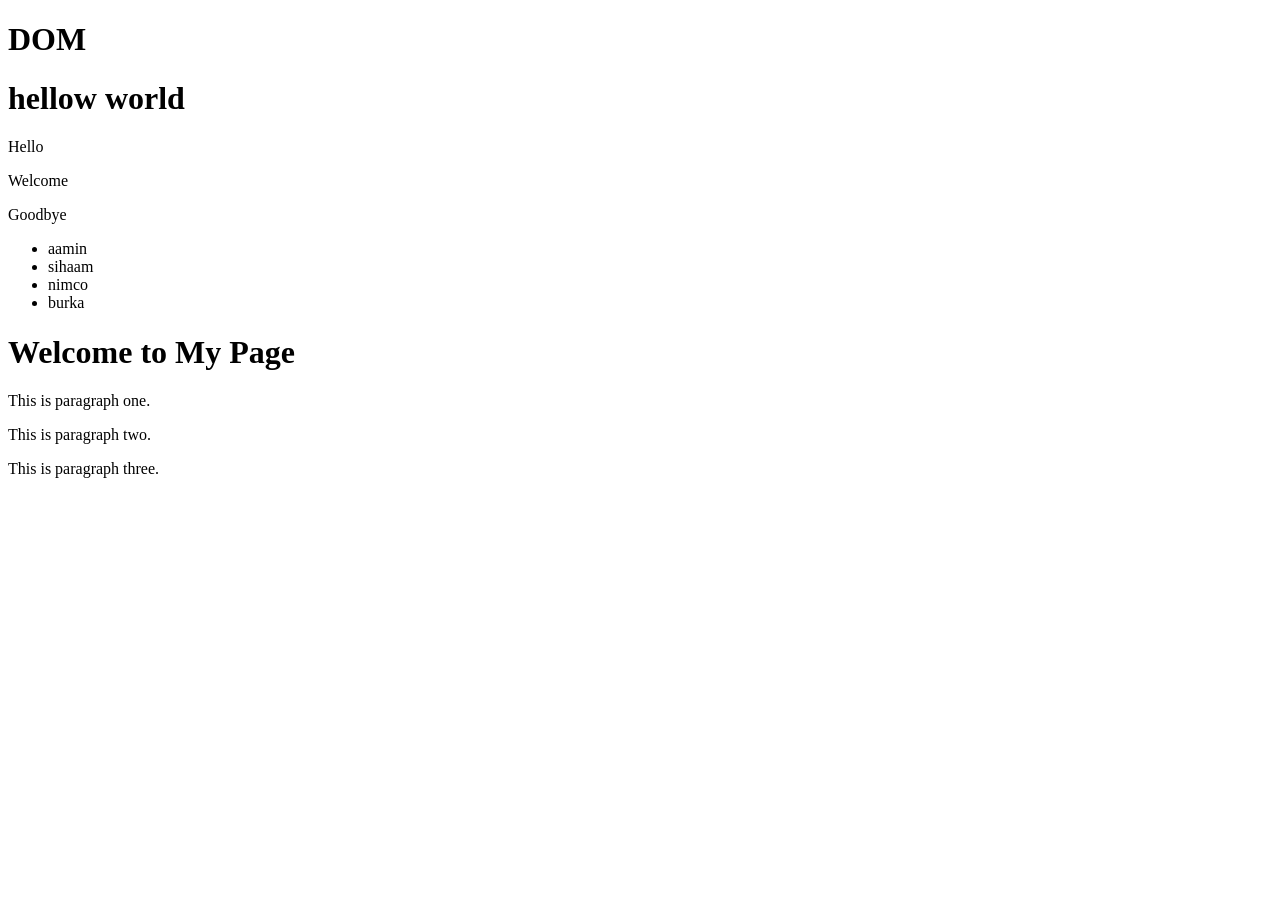
==== execise 13/index.html @ 2835d59a "pushing execise 13" ====
<!DOCTYPE html>
<html lang="en">

<head>
    <meta charset="UTF-8">
    <meta name="viewport" content="width=device-width, initial-scale=1.0">
    <title>js</title>
</head>

<body>
    <h1>DOM</h1>
    <h1 id="title">hellow world</h1>

    <p class="text">Hello</p>
    <p class="text">Welcome</p>
    <p class="text">Goodbye</p>

    <ul>
        <li>aamin</li>
        <li>sihaam</li>
        <li>nimco</li>
        <li>burka</li>
    </ul>

     <h1 id="title">Welcome to My Page</h1>

    <p class="text">This is paragraph one.</p>
    <p class="text">This is paragraph two.</p>
    <p class="text">This is paragraph three.</p>


    <script src="main.js"></script>
</body>

</html>
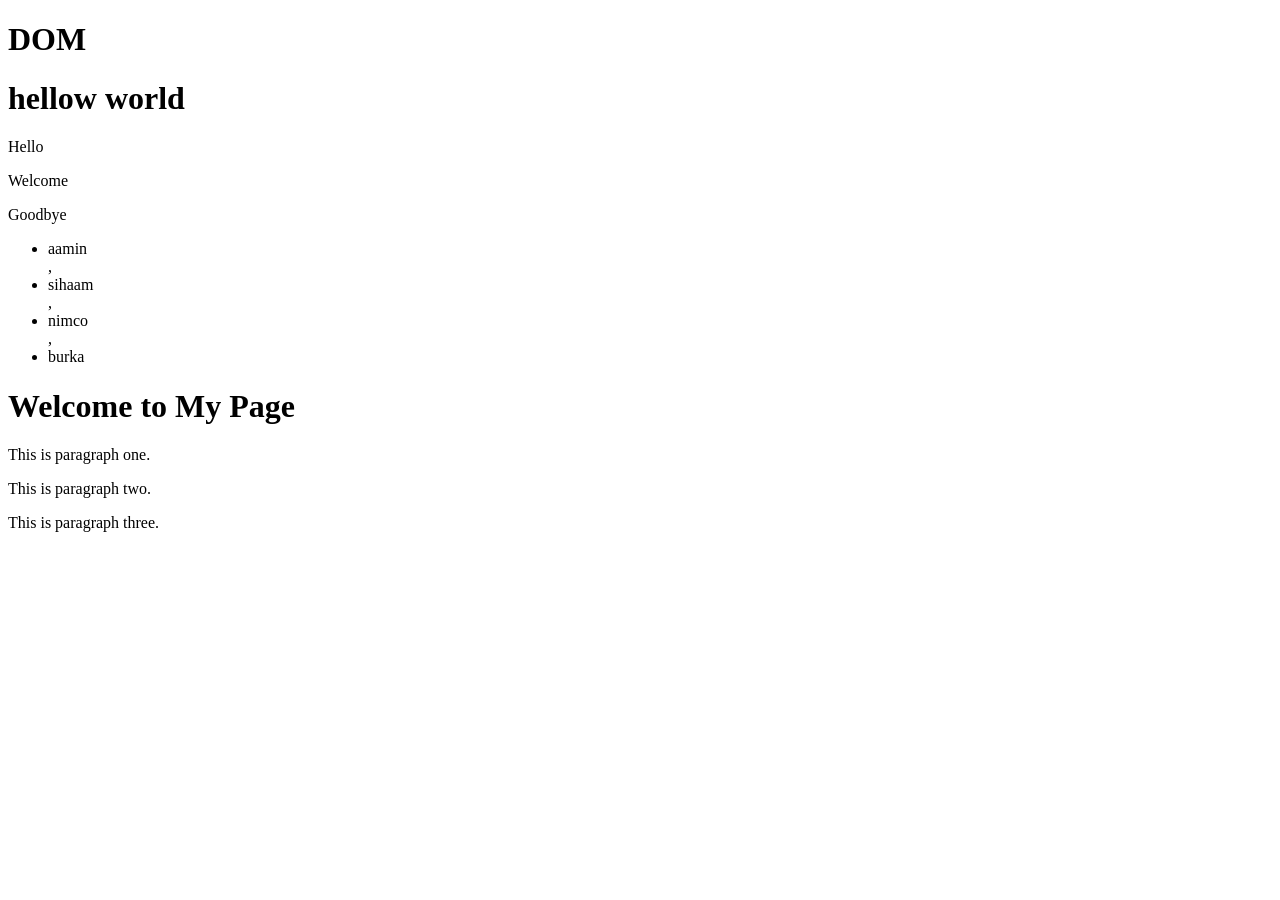
==== commit 76ae35ef: "push execise14" ====
--- a/execise 13/index.html
+++ b/execise 13/index.html
@@ -16,9 +16,9 @@
     <p class="text">Goodbye</p>
 
     <ul>
-        <li>aamin</li>
-        <li>sihaam</li>
-        <li>nimco</li>
+        <li>aamin</li>,
+        <li>sihaam</li>,
+        <li>nimco</li>,
         <li>burka</li>
     </ul>
 
